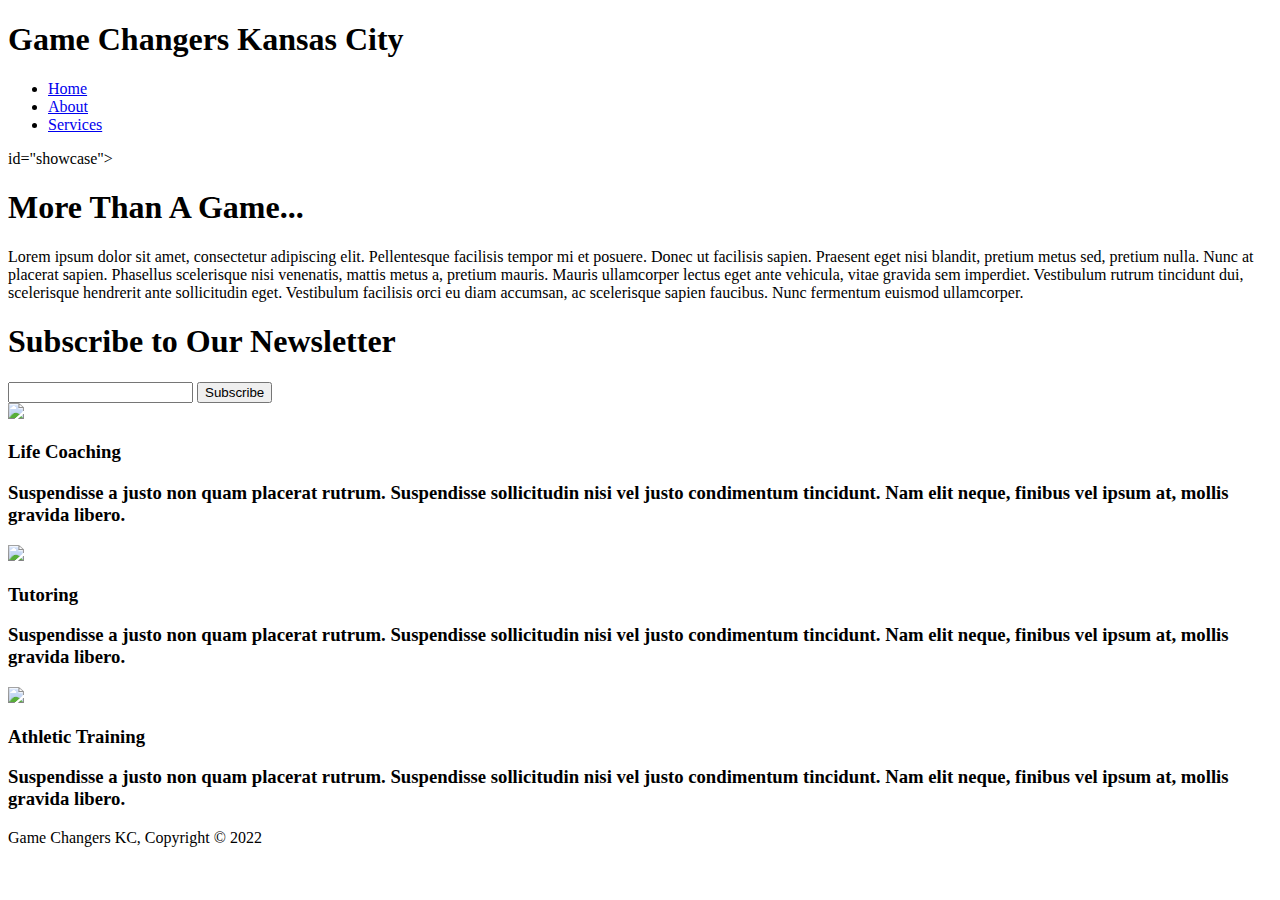
==== index.html @ 22528d70 "Rename index to index.html" ====
<!DOCTYPE html>
<html>
  <head>
    <meta charset="utf-8">
    <meta name="viewport" content="width=device-width">
    <meta name="descritption" content="Whether it's character development or community
    involvmenet and support - we are here to change lives thus changing the entire game.
    The primary aim of GameChangers  is to teach Servant Leadership. Our focus group and target
    audience is the athletic community.">
    <meta name="keywords" content="Study Halls, Tutoring, ACT Prep, Life Skills, Peer Mentoring, Life Coach, 
    Athletic Training, Sport Specific Training, Leagues, Club Team">
    <meta name="author" content="Alonzo Burton II">
    <title>Game Changers Kansas City | Welcome</title>
    <link rel="stylesheet" href="./css/style.css">
   </head>
   <body>
    <header>
      <div class="container">
        <div id="branding">
          <h1>Game Changers Kansas City</h1>
        </div>
        <nav>
          <ul>
            <li><a href="index.html">Home</a></li>
            <li><a href="About.html">About</a></li>
            <li><a href="Services.html">Services</a></li>
          </ul>
         </nav>
        </div>
     </header>
     
     <section> id="showcase">
      <div class="container">
        <h1>More Than A Game...</h1>
        <p>Lorem ipsum dolor sit amet, consectetur adipiscing elit. Pellentesque facilisis tempor mi et posuere.
        Donec ut facilisis sapien. Praesent eget nisi blandit, pretium metus sed, pretium nulla. Nunc at placerat
        sapien. Phasellus scelerisque nisi venenatis, mattis metus a, pretium mauris. Mauris ullamcorper lectus eget
        ante vehicula, vitae gravida sem imperdiet. Vestibulum rutrum tincidunt dui, scelerisque hendrerit ante
        sollicitudin eget. Vestibulum facilisis orci eu diam accumsan, ac scelerisque sapien faucibus. Nunc fermentum
        euismod ullamcorper.</p>
       </div>
      </section>
      
      <section id="newsletter">
        <div class="container"> 
          <h1>Subscribe to Our Newsletter</h1>
          <form>
            <input type="email placeholder="Enter Email...">
            <button type="submit" class="button_1">Subscribe</button>
          </form>
          </div>
       </section>
       
       <section id="boxes">
        <div class="container">
          <div class="box">
            <img src="./img/logo_html.png">
            <h3>Life Coaching<h3>
            <p>Suspendisse a justo non quam placerat rutrum. Suspendisse sollicitudin nisi vel justo condimentum tincidunt.
            Nam elit neque, finibus vel ipsum at, mollis gravida libero.</p>
          </div>
          <div class="box">
            <img src="./img/logo_html.png">
            <h3>Tutoring<h3>
            <p>Suspendisse a justo non quam placerat rutrum. Suspendisse sollicitudin nisi vel justo condimentum tincidunt.
            Nam elit neque, finibus vel ipsum at, mollis gravida libero.</p>
          </div>
          <div class="box">
            <img src="./img/logo_html.png">
            <h3>Athletic Training<h3>
            <p>Suspendisse a justo non quam placerat rutrum. Suspendisse sollicitudin nisi vel justo condimentum tincidunt.
            Nam elit neque, finibus vel ipsum at, mollis gravida libero.</p>
          </div>
        </div>
       </section>
       
       <footer>
       <p>Game Changers KC, Copyright &copy; 2022</p>
       </footer>
   </body>
  </html>
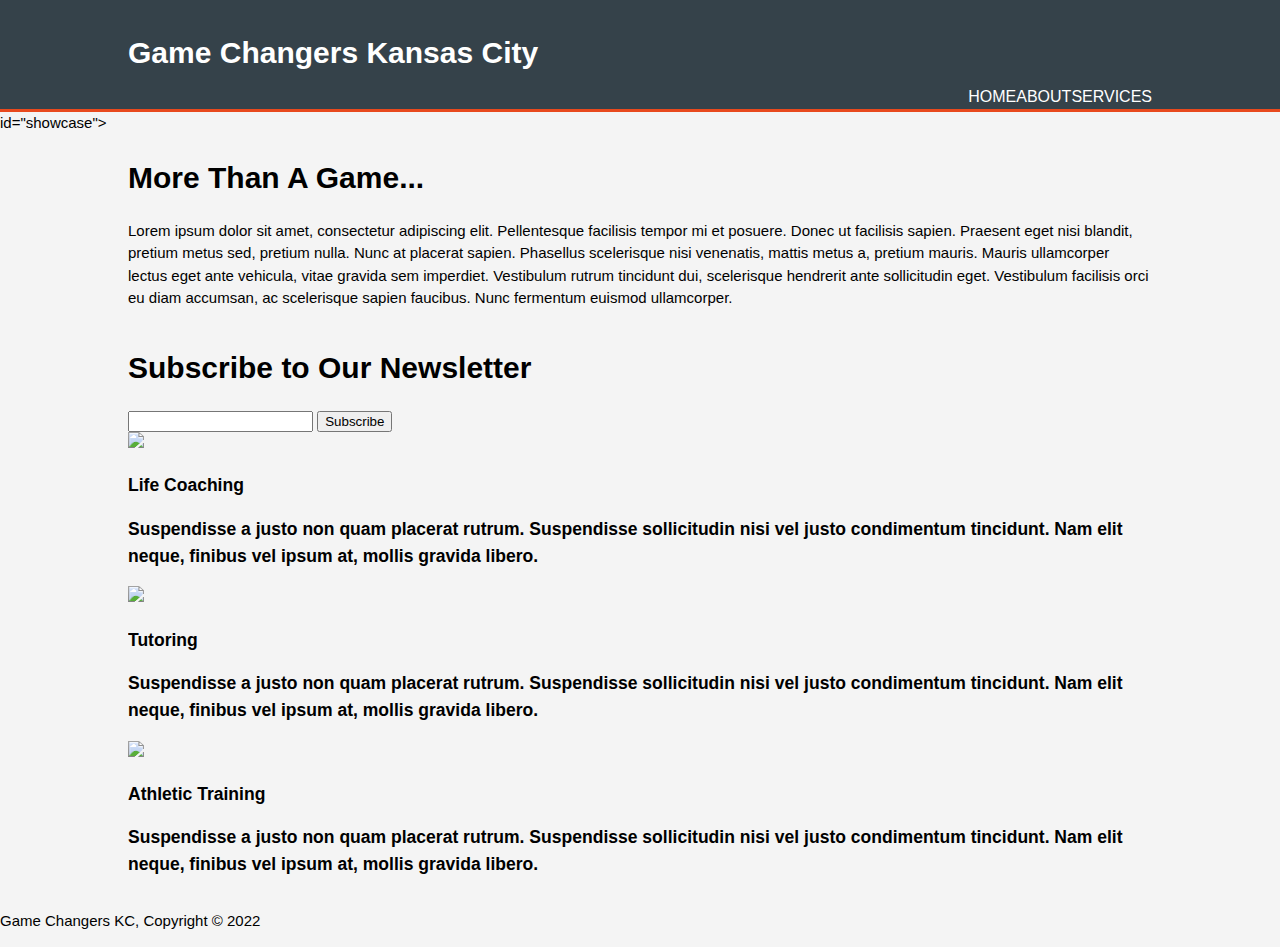
==== commit 45bf84a0: "Update index.html" ====
--- a/index.html
+++ b/index.html
@@ -17,7 +17,7 @@
     <header>
       <div class="container">
         <div id="branding">
-          <h1>Game Changers Kansas City</h1>
+          <h1><span class="highlight">Game Changers</span> Kansas City</h1>
         </div>
         <nav>
           <ul>
--- a/css/style.css
+++ b/css/style.css
@@ -0,0 +1,54 @@
+body{
+  font: 15px/1.5 Arial, Helvetica, sans-serif;
+  padding:0;
+  margin:0;
+  background-color:#f4f4f4;
+}
+
+/* Global*/
+.container{
+  width:80%;
+  margin:auto;overflow:hidden;
+}
+
+/*Header **/
+header{
+  background:#35424a;
+  color:#ffffff;
+  padding-top:30px;
+  min-height:70px;
+  border-bottom:#e8491d 3px solid;
+}
+
+header a{
+  color:#ffffff;
+  text-decoration:none;
+  text-transform:uppercase;
+  font-size:16px;
+}
+
+header ul{
+  margin:0;
+  padding:0;
+}
+
+header li{
+  float:left;
+  display:inline;
+  padding: 0 20px 0 20 px;
+}
+
+header #branding h1{
+  margin:0;
+}
+
+header nav{
+  float:right;
+  margin-top:10px;
+}
+
+header .higlight, header .current a{
+  color: #e8491d;
+  
+
+  
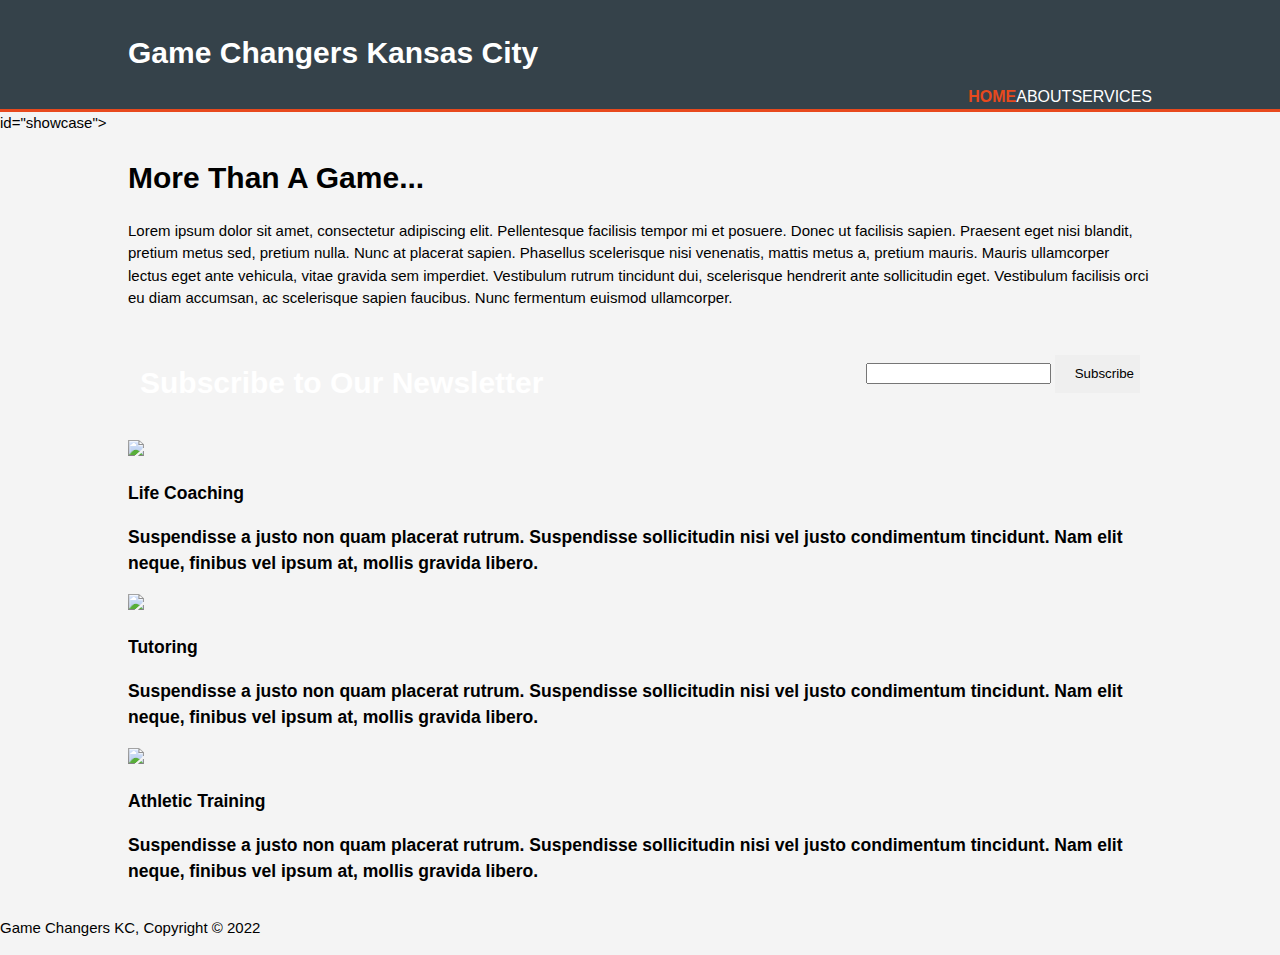
==== commit 04d081ef: "Update index.html" ====
--- a/index.html
+++ b/index.html
@@ -21,7 +21,7 @@
         </div>
         <nav>
           <ul>
-            <li><a href="index.html">Home</a></li>
+            <li class ="current"><a href="index.html">Home</a></li>
             <li><a href="About.html">About</a></li>
             <li><a href="Services.html">Services</a></li>
           </ul>
--- a/css/style.css
+++ b/css/style.css
@@ -11,6 +11,20 @@
   margin:auto;overflow:hidden;
 }
 
+ul{
+  margin:0;
+  padding:0;
+}
+
+.button_1{
+  height:38px;
+  background:e8491d;
+  border:0;
+  padding-left:20px;
+  padding-right:20px
+  color:#ffffff;
+  
+}
 /*Header **/
 header{
   background:#35424a;
@@ -49,6 +63,57 @@
 
 header .higlight, header .current a{
   color: #e8491d;
+  font-weight:bold;
+}
+
+header a:hover{
+  color:#cccccc;
+  font-weight:bold;
+}
+
+/* Showcase */
+#showcase{
+  min-height:400px;
+  background:url('../img/showcase.jpg') no-repeat 0 -400px;
+  text-align:center;
+  color:#ffffff;
+}
+
+#showcase h1{
+  margin-top:100px;
+  font-size:55px;
+  margin-bottom:10px;
+}
+
+#showcase p{
+  font-size:20px;
+}
+
+#newsletter{
+  padding:15px;
+  color:#ffffff;
+  background:35424a;
+}
+
+#newsletter h1{
+  float:left;
+}
+
+#newsletter form{
+  float:right;
+  margin-top:15px;
+}
+
+#newsletter input[type="email"]{
+  padding:4px;
+  height:25px;
+  width:250px;
+}
+
+/* Boxes */
+
+
+  
   
 
   
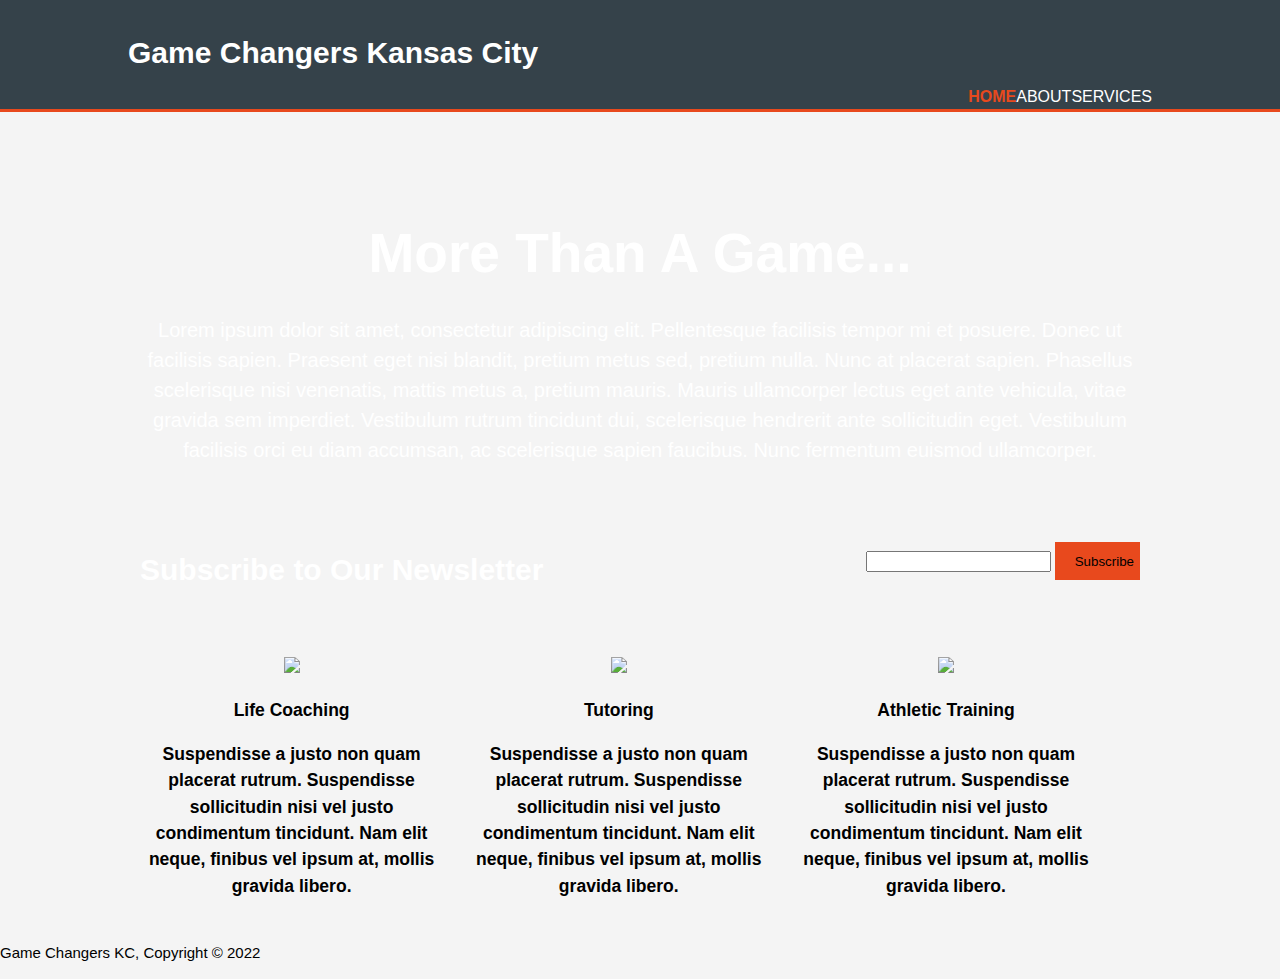
==== commit a21f1f0a: "Update index.html" ====
--- a/index.html
+++ b/index.html
@@ -29,7 +29,7 @@
         </div>
      </header>
      
-     <section> id="showcase">
+     <section id="showcase">
       <div class="container">
         <h1>More Than A Game...</h1>
         <p>Lorem ipsum dolor sit amet, consectetur adipiscing elit. Pellentesque facilisis tempor mi et posuere.
--- a/css/style.css
+++ b/css/style.css
@@ -18,12 +18,19 @@
 
 .button_1{
   height:38px;
-  background:e8491d;
+  background:#e8491d;
   border:0;
   padding-left:20px;
   padding-right:20px
-  color:#ffffff;
-  
+  color:#ffffff;  
+}
+
+.dark{
+  padding:15px;
+  background:#35424a;
+  color:#ffffff;
+  margin-top:10px;
+  margin-bottom:10px;  
 }
 /*Header **/
 header{
@@ -112,8 +119,87 @@
 
 /* Boxes */
 
-
-  
-  
-
-  
+#boxes{
+  margin-top:20px;
+}
+
+#boxes .box{
+  float:left;
+  text-align:center;
+  width:30%;
+  padding:10px;
+}
+
+#boxes .box img{
+  width:90px;
+}
+
+/* Sidebar*/
+
+aside#sidebar{
+  float:right;
+  width:30%;
+  margin-top:10px;
+}
+
+aside#sidebar .quote input, aside#sidebar .quote textarea{
+  width:90%;
+  padding:5px;
+
+/* Main-col */
+article#main-col{
+  float:left;
+  width:65%;
+  
+}
+
+/* Services */
+ul#services li{
+  list-style:none;
+  padding:20px;
+  border:#cccccc;
+  solid 1px;
+  margin-bottom:5px;
+  background:#e6e6e6;
+
+footer{
+  padding:20px;
+  margin-top:20px;
+  color:#ffffff;
+  background-color:#e8491d;
+  text-align:center;
+}
+
+ /* Media Queries */
+  @media(max-width: 768px){
+    header #branding, header nav,
+    header nav li,
+    #newsletter h1,
+    #newsletter form
+    #boxes .box
+    article#mail-col,
+    aside#sidebar{
+      float:none;
+      text-align:center;
+      width:100%;
+    }
+    
+    header{
+      padding-bottom:20px;
+    }
+    
+    #showcase h1{
+      margin-top:40px;
+    }
+    #newsletter button, .quote button{
+      display:block;
+      width:100%;
+    }
+    #newsletter form input[type="email"], .quote input, ,quote textarea {
+      width:100%;
+      margin-bottom:5px;
+  }
+  
+  
+
+  
